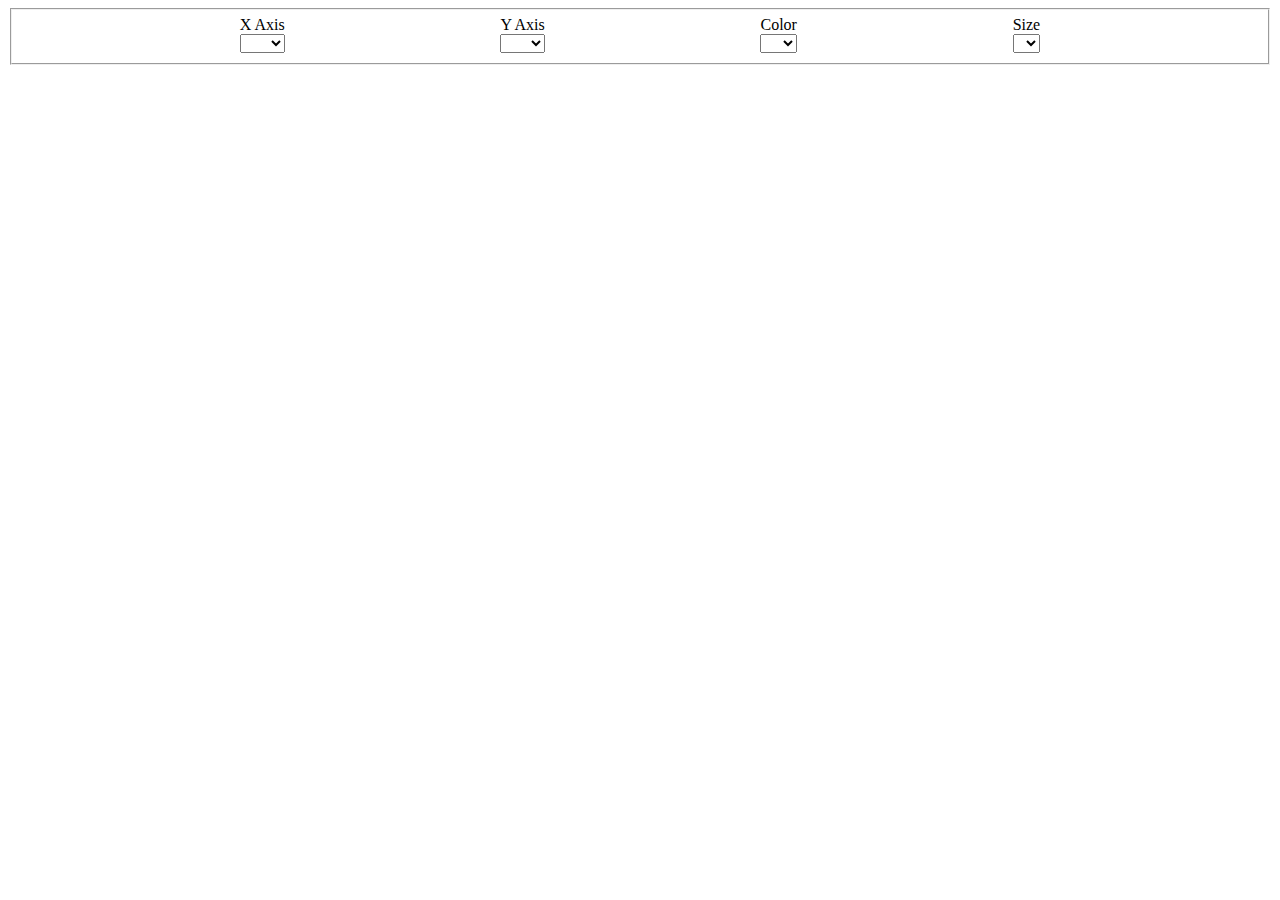
==== Exercise 04/index.html @ ba86132a "instructions ex04" ====
<!DOCTYPE html>
<head>
  <meta charset="utf-8" />
  <title>Data Vis - Assignment 04</title>
  <script src="d3.js" charset="utf-8"></script>
  <link rel="stylesheet" href="index.css" />
</head>
<body>
  <fieldset>
    <div class="select-container">
      <label for="x-axis-select">X Axis</label>
      <select id="x-axis-select" class="selector"></select>  
    </div>
    <div class="select-container">
      <label for="y-axis-select">Y Axis</label>
      <select id="y-axis-select" class="selector"></select>  
    </div>
    <div class="select-container">
      <label for="color-select">Color</label>
      <select id="color-select" class="selector"></select>  
    <div id="color-select-legend">
      </div>
    </div>
    <div class="select-container">
      <label for="size-select">Size</label>
      <select id="size-select" class="selector"></select>  
    </div>
  </fieldset>
  <svg id="chart">
    <g id="vis-g">
      <g id="scatter-points"></g>
      <g id="x-axis"></g>
      <g id="y-axis"></g>  
    </g>
  </svg>

  <script src="data.js"></script>
  <script src="index.js"></script>
</body>
---- Exercise 04/index.css ----
/* does the animation for the circles */
circle {
    transition: all 1s cubic-bezier(0.32, 0.11, 0.13, 2.2);
}

/* styling for axis labels */
text.axis-label {
    font-size: x-small;
    text-anchor: middle;
    dominant-baseline: text-after-edge;
}

div#color-select-legend {
    display: flex;
    flex-direction: column;
}

/* styling for the select tags */
fieldset {
    display: flex;
    justify-content: space-evenly;
}

div.select-container {
    display: flex;
    flex-direction: column;
}
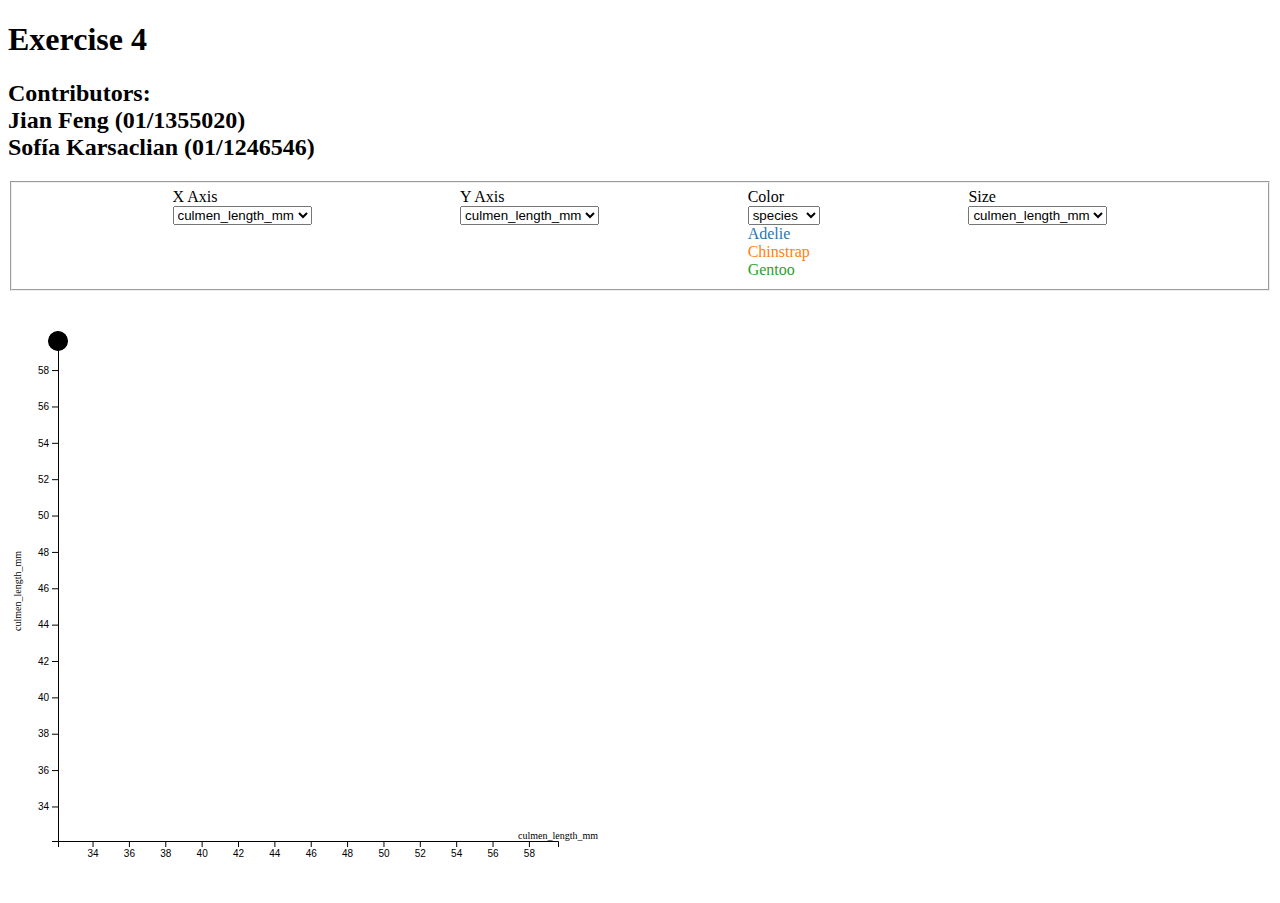
==== commit 5b050fe6: "code part finish" ====
--- a/Exercise 04/index.html
+++ b/Exercise 04/index.html
@@ -6,6 +6,11 @@
   <link rel="stylesheet" href="index.css" />
 </head>
 <body>
+  <h1>Exercise 4</h1>
+      <!-- Task 1A): Add the contributors here: -->
+    <h2>Contributors: <br>
+        Jian Feng (01/1355020)<br> 
+        Sofía Karsaclian (01/1246546) </h2>
   <fieldset>
     <div class="select-container">
       <label for="x-axis-select">X Axis</label>
